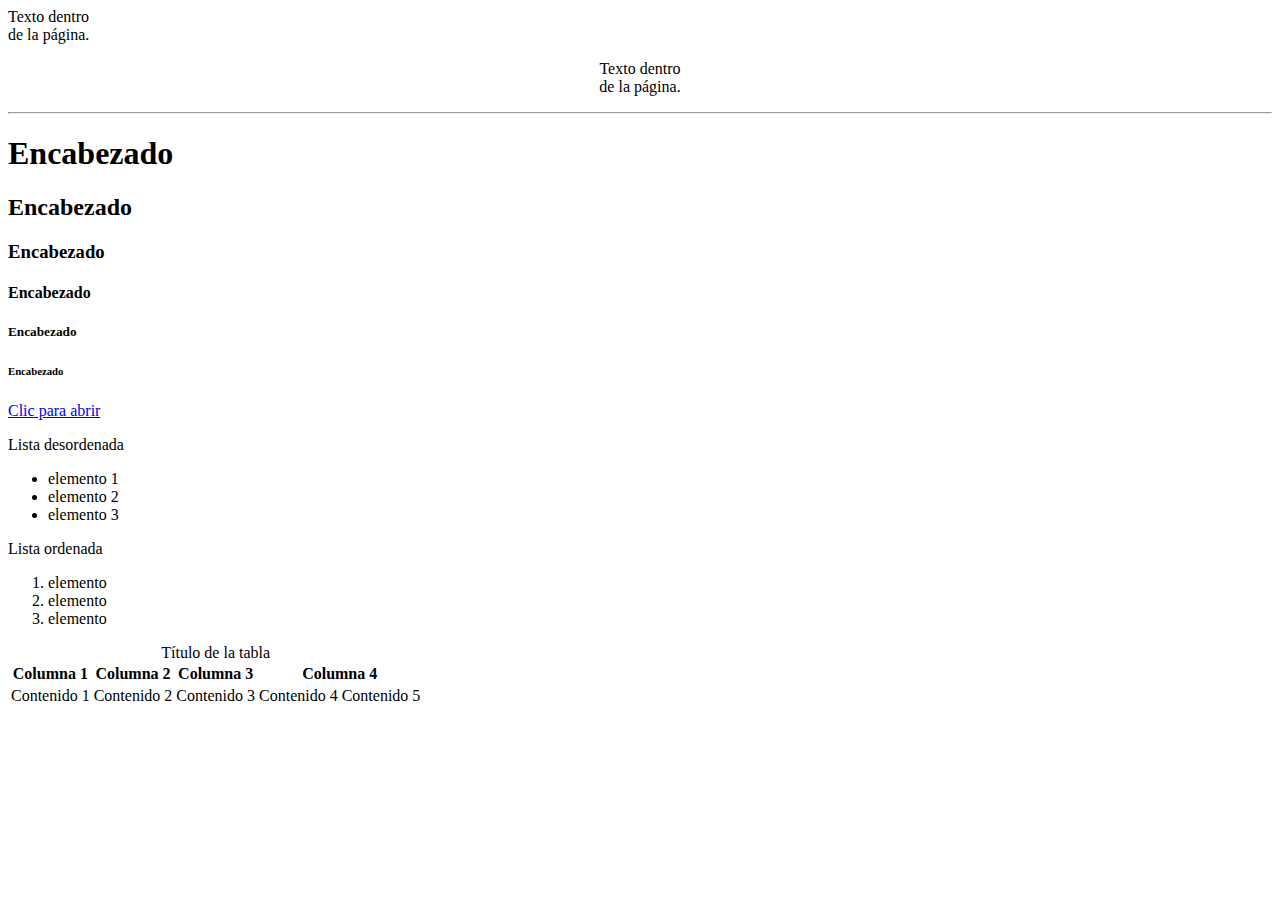
==== index.html @ 10d4d682 "Add files via upload" ====
<!DOCTYPE html>
<html lang="es">
<head>
    <meta charset="UTF-8">
    <meta name="viewport" content="width=device-width, initial-scale=1.0">
    <title>Mi pàgina HTML</title>
</head>
<body>
    Texto dentro <br>
    de la página.
    <p align="center">
        Texto dentro <br>
        de la página.
    </p>
    <hr>
    <h1>Encabezado</h1>
    <h2>Encabezado</h2>
    <h3>Encabezado</h3>
    <h4>Encabezado</h4>
    <h5>Encabezado</h5>
    <h6>Encabezado</h6>
    <a href="https://culiacan.tecnm.mx" target="_blank">Clic para abrir</a>
    <p></p>
    Lista desordenada <br>
    <ul>
        <li>elemento 1</li>
        <li>elemento 2</li>
        <li>elemento 3</li>
    </ul>
    Lista ordenada
    <ol>
        <li>elemento</li>
        <li>elemento</li>
        <li>elemento</li>
    </ol>
    <table>
        <caption>Título de la tabla</caption>
        <thead>
            <tr>
                <th>Columna 1</th>
                <th>Columna 2</th>
                <th>Columna 3</th>
                <th colspan="2">Columna 4</th>
            </tr>
        </thead>
        <tbody>
            <tr>
                <td>Contenido 1</td>
                <td>Contenido 2</td>
                <td>Contenido 3</td>
                <td>Contenido 4</td>
                <td>Contenido 5</td>
            </tr>
        </tbody>
    </table>
</body>
</html>
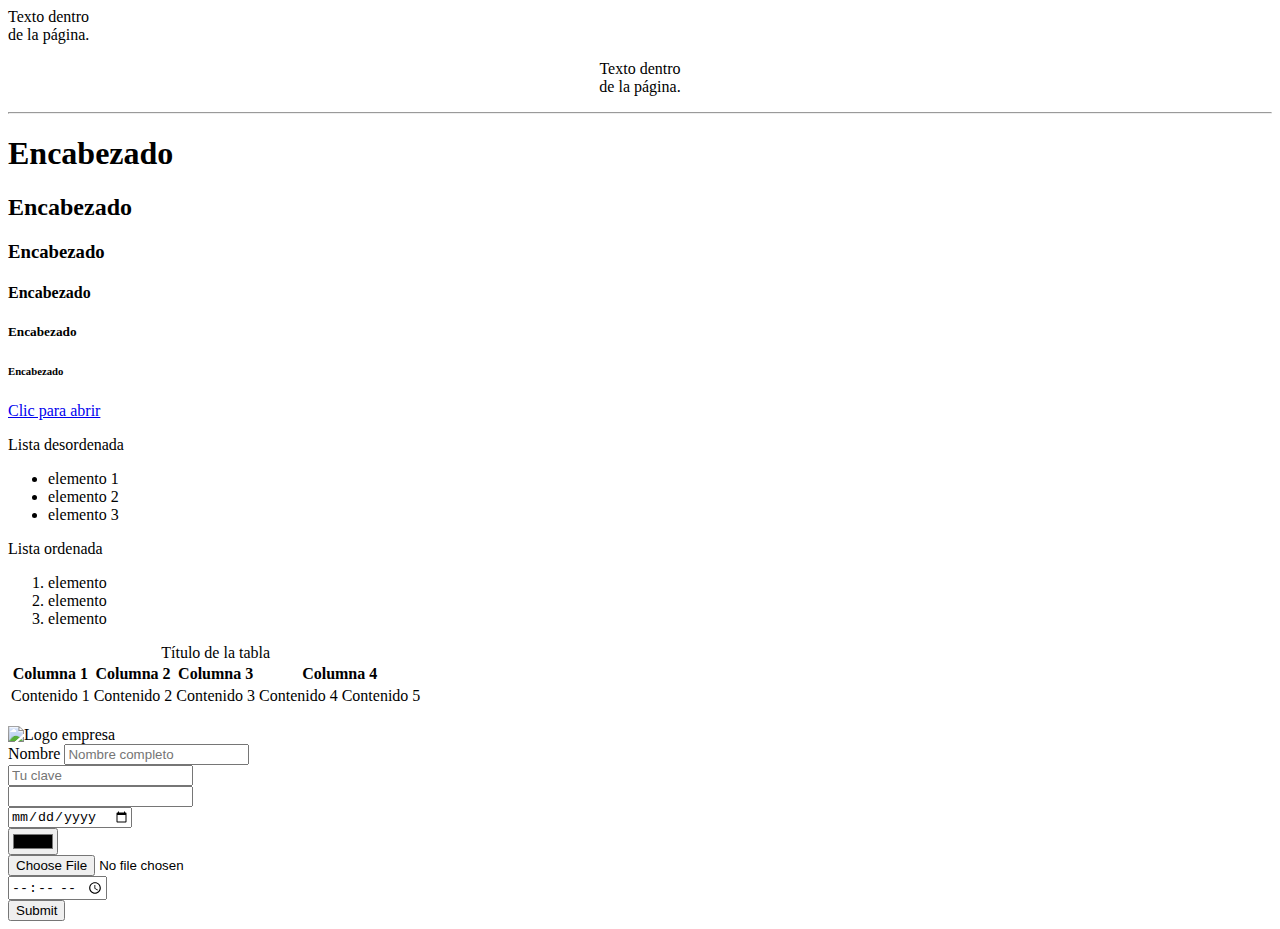
==== commit d0c60d46: "Clase 06/09/2024" ====
--- a/index.html
+++ b/index.html
@@ -1,10 +1,12 @@
 <!DOCTYPE html>
 <html lang="es">
+
 <head>
     <meta charset="UTF-8">
     <meta name="viewport" content="width=device-width, initial-scale=1.0">
-    <title>Mi pàgina HTML</title>
+    <title>Mi página HTML</title>
 </head>
+
 <body>
     Texto dentro <br>
     de la página.
@@ -53,5 +55,25 @@
             </tr>
         </tbody>
     </table>
+    <br>
+    <img src="imagenes/logo.png" alt="Logo empresa" width="130">
+    <br>
+    <!-- Formularios con input
+    Formularios con input
+    Formularios con input  -->
+    <form action="index.html" method="get">
+        <label for="">Nombre</label>
+        <input type="text" name="nombre" placeholder="Nombre completo">
+        <br>
+        <input type="password" name="clave" placeholder="Tu clave">
+        <br>
+        <input type="number"> <br>
+        <input type="date"> <br>
+        <input type="color"> <br>
+        <input type="file"> <br>
+        <input type="time"> <br>
+        <input type="submit">
+    </form>
 </body>
+
 </html>